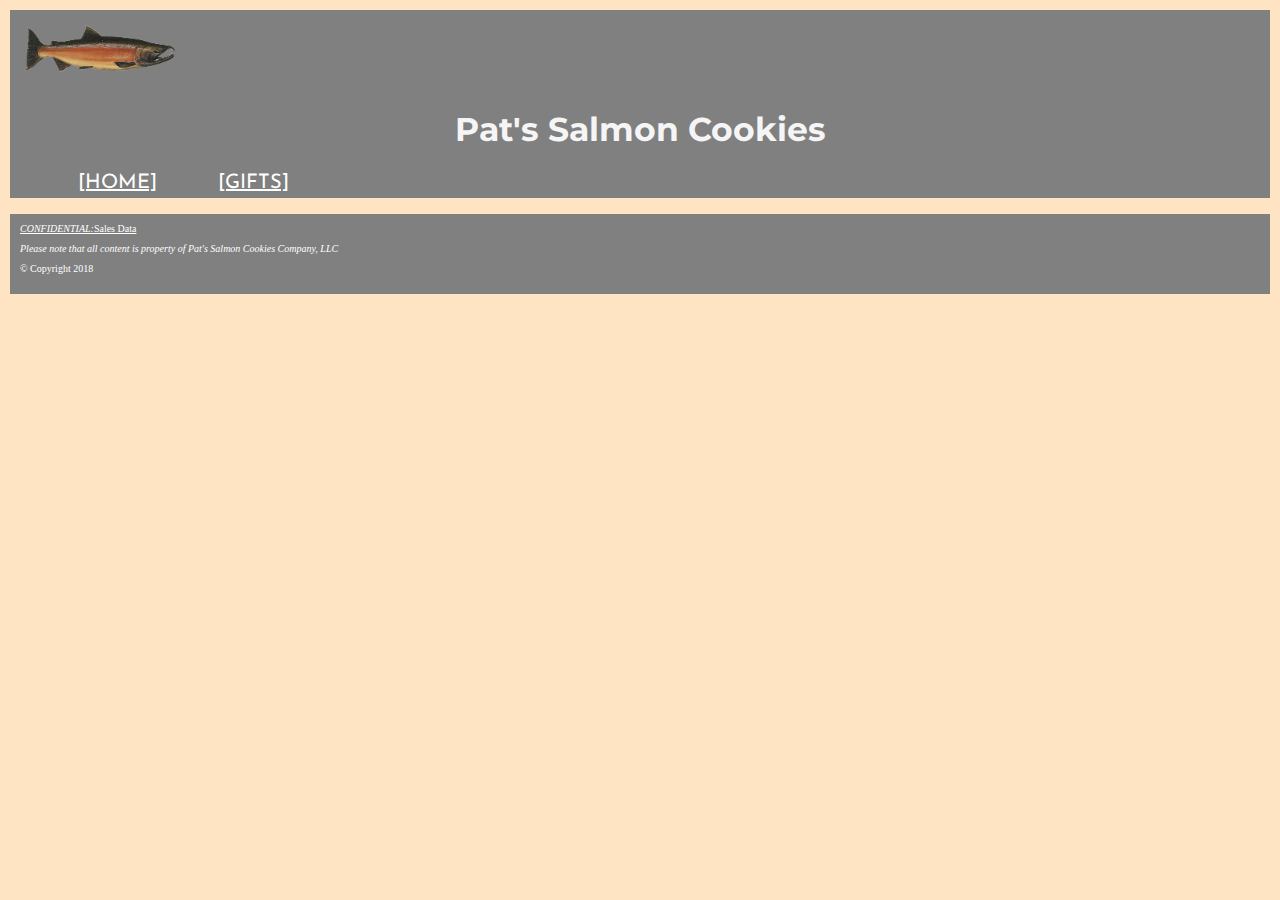
==== about.html @ dc96a0ba "adding new pages" ====
<!DOCTYPE html>
<head>
    <meta description = "Pat's Salmon Cookies Sales: Healthy Cookies!">
    <meta charset="utf-8">
    <title>Pat's Salmon Cookies</title>
    <link rel="stylesheet" href="css/reset.css">
    <link href="https://fonts.googleapis.com/css?family=Josefin+Sans|Macondo|Merriweather|Montserrat|Questrial" rel="stylesheet">
    <link rel="stylesheet" href="css/style.css">
    
</head>
<html>
  <body>    
    <nav>
      <img src = "img/salmon.png">
      <h1 class="center">Pat's Salmon Cookies</h1>
      <ol>
        <li id="link"><a href="index.html">[HOME]</a></li>
        <li id="link"><a href="merchandise.html">[GIFTS]</a></li>
      </ol>
    </nav>

    <section class="footer">
      <a href="sales.html"> <em>CONFIDENTIAL:</em>Sales Data</a></li>
      <p><i>Please note that all content is property of Pat's Salmon Cookies Company, LLC</i></p>
      <p>&copy; Copyright 2018 </p>
    </section>


  </body>
</html>
---- css/style.css ----
nav {
  background-color: gray;
  border: 2px bisque;
  color: white;
  font-family: 'Josefin Sans', sans-serif;    
}

nav ol li {
  margin: 14px;
  padding: 14px;
  text-align: center;
  display: inline;
  color: white;
  font-size: 20px;
  
}

a{
  color: white;
  visited: coral;
  hover: grey;
}

section {
  line-height: 1;

}
img {
  width: 150px;
  margin: 10px;
  padding: 5px;
  border: 2px grey;
}
h1{
  font-family: 'Montserrat', sans-serif;
  font-size: 22px;
  color: coral;
}
h2 {
  font-family: 'Montserrat', sans-serif;
  font-size: 18px;
  color: coral;
}
h3 {
  font-family: 'Montserrat', sans-serif;
  font-size: 16px;
  color: coral;
}
.center{
  text-align: center;
  color: whitesmoke;
  font-size: 33px;
  font-family: 'Montserrat', sans-serif;
}

.nav {
  display: inline;
}
  
body {
  background-color: bisque;
  color: grey;
  font-family: 'Georgia', serif;
  font-size: 14px;
  line-height: 1;
  margin: 5px;
  padding: 5px;
  border: 5px;
  font-size: 100%;
  vertical-align: middle;
}
fieldset {
  display: inline;
}
legend {
  font-size: 18px;
  color: salmon;
  margin: 15px;
  padding: 10 px;
  border: bisque;
}
form, label {
  color: grey;
  font-family: 'Monteserrat', sans-serif;
  line-height: 2.5rem;
}

input{
  background: whitesmoke;
  color: slategray;
}

button{
  background: coral;
  font-family: Georgia, serif;
  font-size: 16px;
  color: whitesmoke;
  padding:24px;

}

table {
  empty-cells: hide;
  font-family: 'Montserrat', sans-serif;
  max-width: 100%;
  border-collapse: separate;

}

td,tr {
  padding: 15px;
  margin: 10px;
  border: .1px solid slategray;
}
tr{
  background: white;
}
table tr:nth-child(even) {
  background: bisque;
}
tr td:first-child{
  background: white;
  color: coral;
}

th {
	background-color: white;
  color: coral;
  border: 1px solid slategray;
  padding: 10px;
  margin: 5px;
  /* empty-cells: hide; */
}
ul li {
  font-size: .5rem;
  line-height: 1.5;
  list-style-type: square;
  text-indent: 8px;
  color: grey;

  }
ol li {
  font-size: .5rem;
  line-height: 1.5;
  list-style: georgian;
  color: grey;

  }
.sales {
  font-family: 'Arial', sans-serif;
}

section.data-disclaimer {
  font-family: Georgia, serif;
}

section.footer {
  background-color: gray;
  border: 2px bisque;
  color: white;
  font-family: 'Georgia',serif;
  font-size: 10px;
  padding: 10px;
}
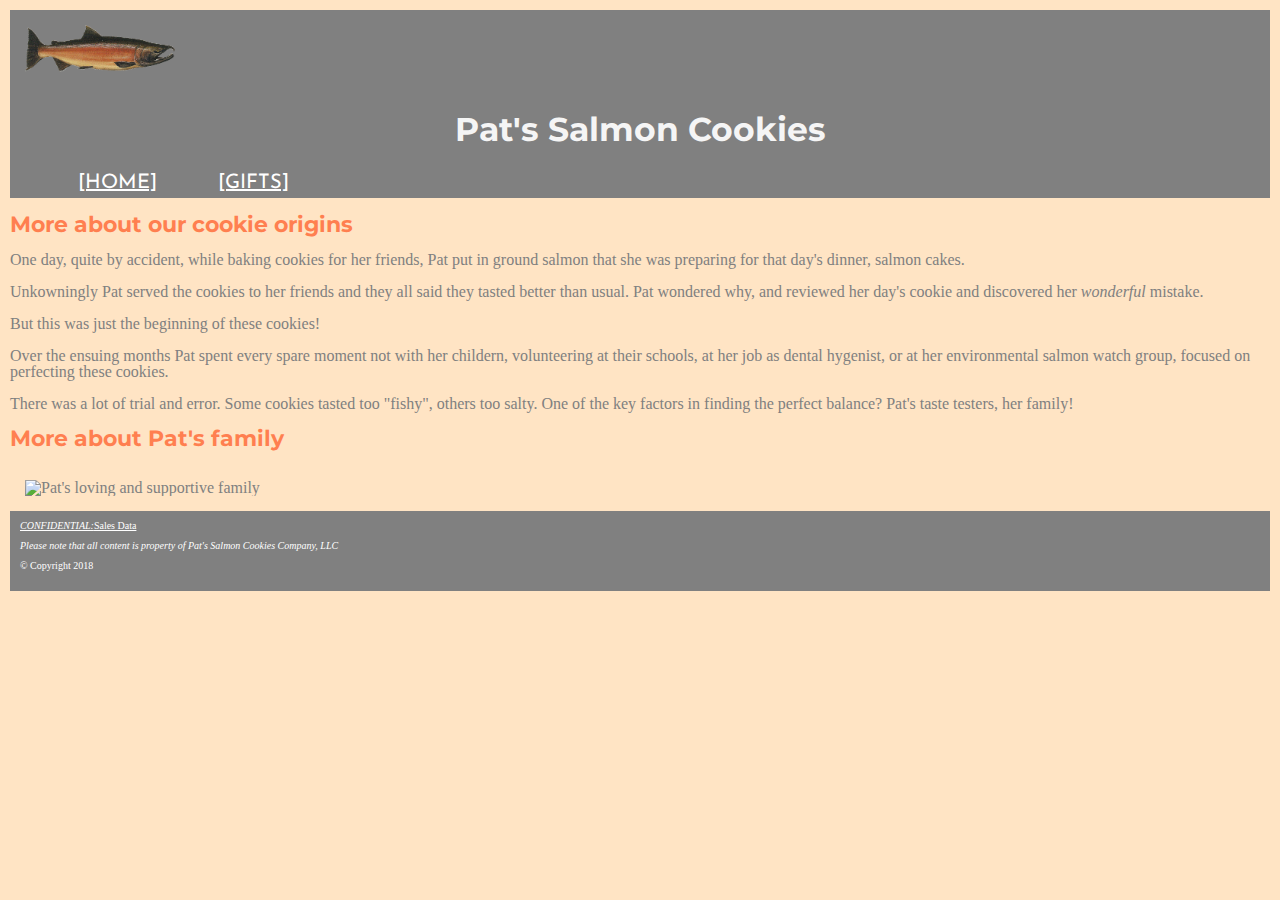
==== commit 1ce87218: "Merge pull request #22 from FavoredFortune/sun-final-stand" ====
--- a/about.html
+++ b/about.html
@@ -18,7 +18,18 @@
         <li id="link"><a href="merchandise.html">[GIFTS]</a></li>
       </ol>
     </nav>
-
+    <section id="overview">
+        <h1>More about our cookie origins</h1>
+        <p>One day, quite by accident, while baking cookies for her friends, Pat put in ground salmon that she was preparing for that day's dinner, salmon cakes. </p>
+        <p>Unkowningly Pat served the cookies to her friends and they all said they tasted better than usual. Pat wondered why, and reviewed her day's cookie and discovered her <em>wonderful</em> mistake. </p>
+        <p>But this was just the beginning of these cookies!</p>
+        <p>Over the ensuing months Pat spent every spare moment not with her childern, volunteering at their schools, at her job as dental hygenist, or at her environmental salmon watch group, focused on perfecting these cookies. </p>
+        <p>There was a lot of trial and error. Some cookies tasted too "fishy", others too salty. One of the key factors in finding the perfect balance? Pat's taste testers, her family!</p>
+    </section>
+    <section>
+      <h1>More about Pat's family</h1>
+      <img src="img/family.jpg" alt="Pat's loving and supportive family" width="100%" height="300px">
+    </section>
     <section class="footer">
       <a href="sales.html"> <em>CONFIDENTIAL:</em>Sales Data</a></li>
       <p><i>Please note that all content is property of Pat's Salmon Cookies Company, LLC</i></p>
--- a/css/style.css
+++ b/css/style.css
@@ -21,6 +21,9 @@
   hover: grey;
 }
 
+.health ol {
+  display: inline;
+}
 section {
   line-height: 1;
 
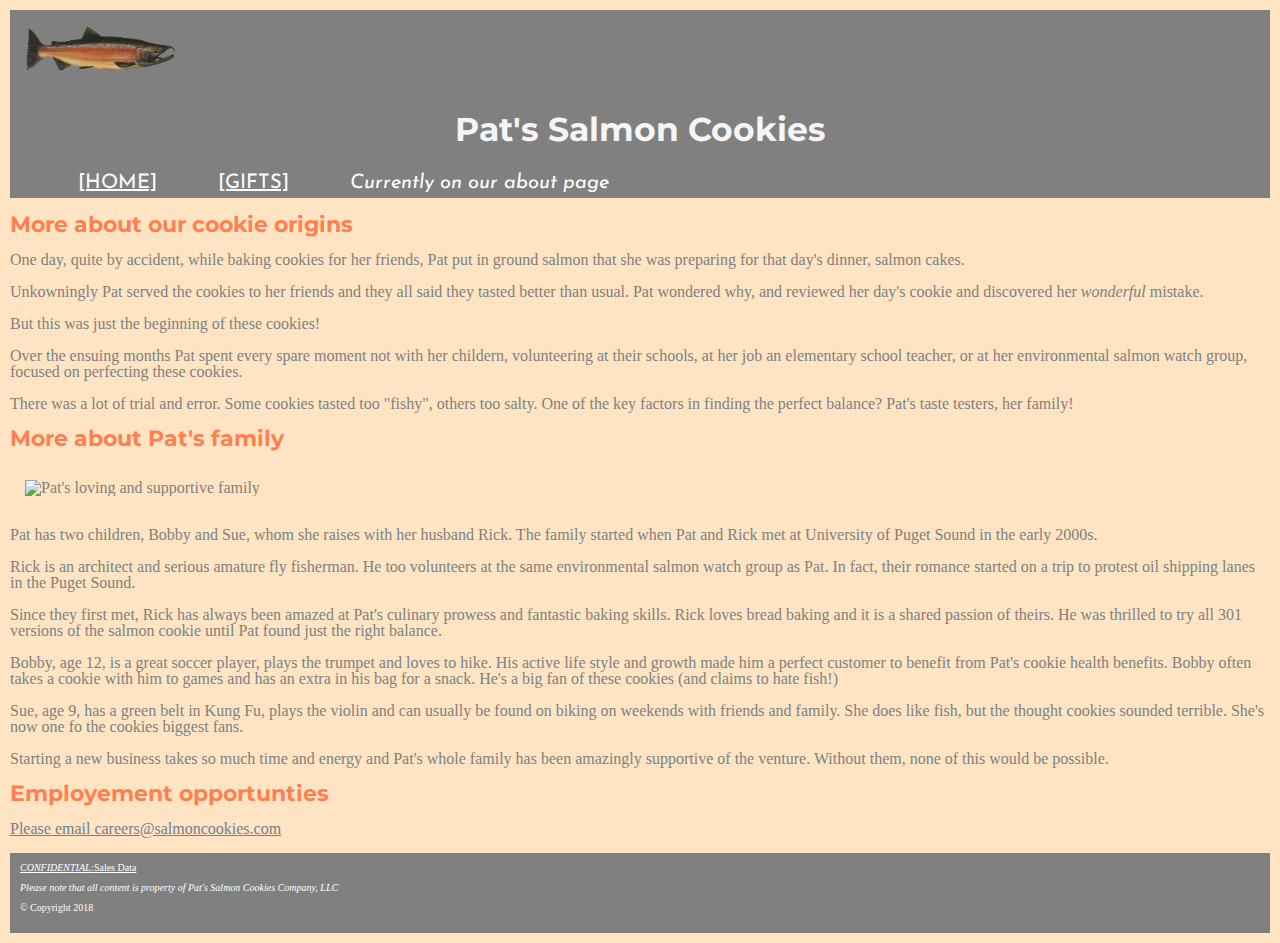
==== commit 97294205: "updating all HTML files and css" ====
--- a/about.html
+++ b/about.html
@@ -2,7 +2,7 @@
 <head>
     <meta description = "Pat's Salmon Cookies Sales: Healthy Cookies!">
     <meta charset="utf-8">
-    <title>Pat's Salmon Cookies</title>
+    <title>Pat's Salmon Cookies - About</title>
     <link rel="stylesheet" href="css/reset.css">
     <link href="https://fonts.googleapis.com/css?family=Josefin+Sans|Macondo|Merriweather|Montserrat|Questrial" rel="stylesheet">
     <link rel="stylesheet" href="css/style.css">
@@ -16,6 +16,7 @@
       <ol>
         <li id="link"><a href="index.html">[HOME]</a></li>
         <li id="link"><a href="merchandise.html">[GIFTS]</a></li>
+        <li id="link"><em>Currently on our about page</em></li>
       </ol>
     </nav>
     <section id="overview">
@@ -23,12 +24,22 @@
         <p>One day, quite by accident, while baking cookies for her friends, Pat put in ground salmon that she was preparing for that day's dinner, salmon cakes. </p>
         <p>Unkowningly Pat served the cookies to her friends and they all said they tasted better than usual. Pat wondered why, and reviewed her day's cookie and discovered her <em>wonderful</em> mistake. </p>
         <p>But this was just the beginning of these cookies!</p>
-        <p>Over the ensuing months Pat spent every spare moment not with her childern, volunteering at their schools, at her job as dental hygenist, or at her environmental salmon watch group, focused on perfecting these cookies. </p>
+        <p>Over the ensuing months Pat spent every spare moment not with her childern, volunteering at their schools, at her job an elementary school teacher, or at her environmental salmon watch group, focused on perfecting these cookies. </p>
         <p>There was a lot of trial and error. Some cookies tasted too "fishy", others too salty. One of the key factors in finding the perfect balance? Pat's taste testers, her family!</p>
     </section>
+    <section class="Family">
+      <h1>More about Pat's family</h1>
+      <img src="img/family.jpg" alt="Pat's loving and supportive family">
+      <p>Pat has two children, Bobby and Sue, whom she raises with her husband Rick. The family started when Pat and Rick met at University of Puget Sound in the early 2000s.</p>
+      <p> Rick is an architect and serious amature fly fisherman. He too volunteers at the same environmental salmon watch group as Pat. In fact, their romance started on a trip to protest oil shipping lanes in the Puget Sound. </p>
+      <p>Since they first met, Rick has always been amazed at Pat's culinary prowess and fantastic baking skills. Rick loves bread baking and it is a shared passion of theirs. He was thrilled to try all 301 versions of the salmon cookie until Pat found just the right balance.</p>
+      <p>Bobby, age 12, is a great soccer player, plays the trumpet and loves to hike. His active life style and growth made him a perfect customer to benefit from Pat's cookie health benefits. Bobby often takes a cookie with him to games and has an extra in his bag for a snack. He's a big fan of these cookies (and claims to hate fish!)</p>
+      <p>Sue, age 9, has a green belt in Kung Fu, plays the violin and can usually be found on biking on weekends with friends and family. She does like fish, but the thought cookies sounded terrible. She's now one fo the cookies biggest fans.</p>
+      <p>Starting a new business takes so much time and energy and Pat's whole family has been amazingly supportive of the venture. Without them, none of this would be possible. </p>
+    </section>
     <section>
-      <h1>More about Pat's family</h1>
-      <img src="img/family.jpg" alt="Pat's loving and supportive family" width="100%" height="300px">
+      <h1>Employement opportunties</h1>
+      <p><a id = "email" href="mailto: careers@salmoncookies.com">Please email careers@salmoncookies.com</a></p>
     </section>
     <section class="footer">
       <a href="sales.html"> <em>CONFIDENTIAL:</em>Sales Data</a></li>
--- a/css/style.css
+++ b/css/style.css
@@ -20,7 +20,9 @@
   visited: coral;
   hover: grey;
 }
-
+#email{
+  color: slategray;
+}
 .health ol {
   display: inline;
 }
@@ -58,6 +60,10 @@
 
 .nav {
   display: inline;
+}
+.family{
+  align-content: center;
+  float: left;
 }
   
 body {
